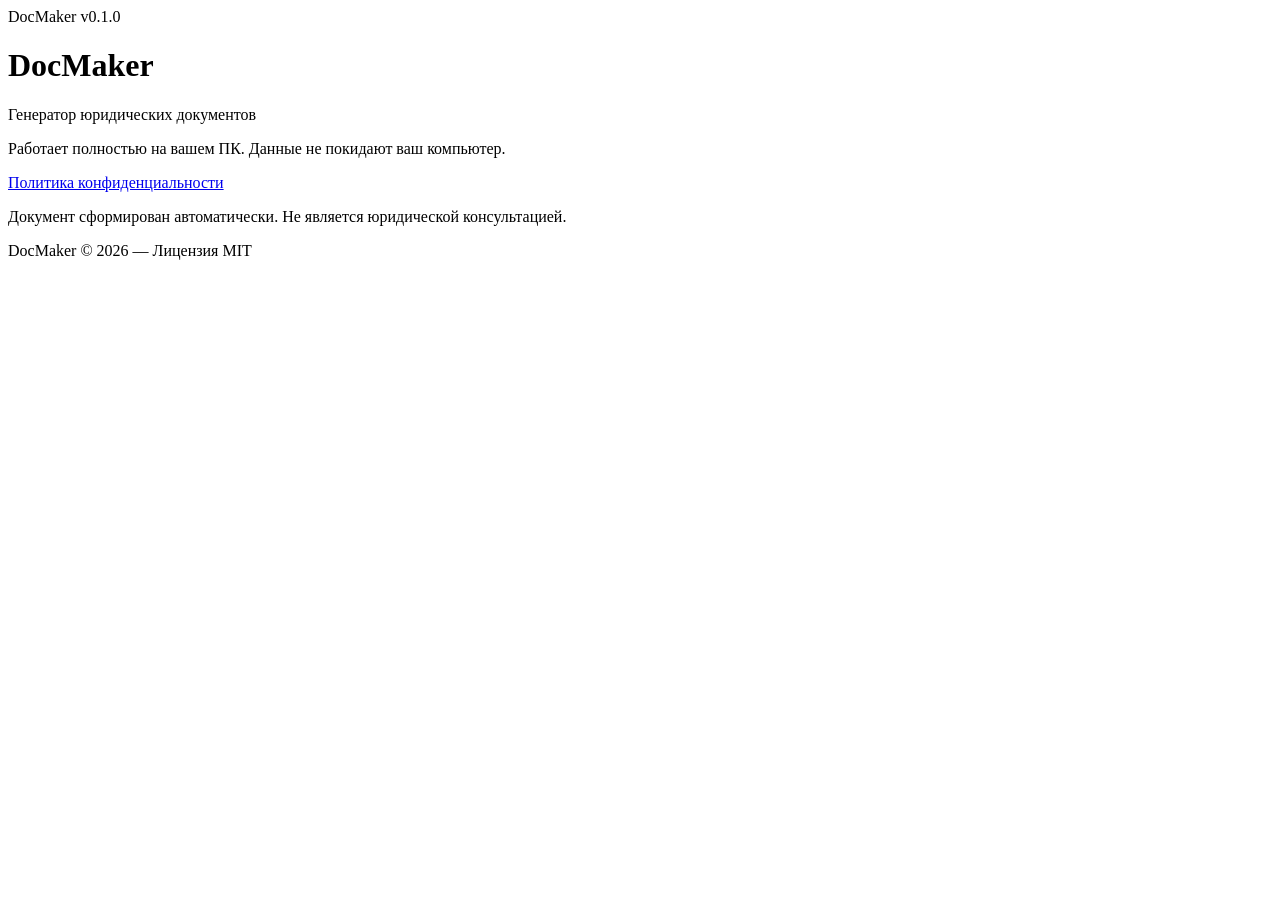
==== app/templates/index.html @ 93bdd225 "feat: complete UI, all 10 documents, PDF generation, proxy, tests, CI - Full document wizard with Bo" ====
<!DOCTYPE html>
<html lang="ru">
<head>
    <meta charset="UTF-8">
    <meta name="viewport" content="width=device-width, initial-scale=1.0">
    <title>DocMaker — Генератор юридических документов</title>
    <link rel="stylesheet" href="/static/css/bootstrap.min.css">
    <link rel="stylesheet" href="/static/css/main.css">
</head>
<body>
    <nav class="navbar navbar-dark bg-dark">
        <div class="container-fluid">
            <span class="navbar-brand mb-0 h1">DocMaker</span>
            <span class="navbar-text text-white small">v0.1.0</span>
        </div>
    </nav>

    <div id="app" class="container py-4">
        <div class="text-center py-5">
            <h1>DocMaker</h1>
            <p class="text-muted">Генератор юридических документов</p>
            <p class="text-muted small">Работает полностью на вашем ПК. Данные не покидают ваш компьютер.</p>
            <a href="/privacy" class="text-decoration-none small">Политика конфиденциальности</a>
        </div>
    </div>

    <footer class="bg-light py-3 mt-auto">
        <div class="container text-center">
            <p class="text-muted small mb-1">Документ сформирован автоматически. Не является юридической консультацией.</p>
            <p class="text-muted small mb-0">DocMaker © 2026 — Лицензия MIT</p>
        </div>
    </footer>

    <script src="/static/js/bootstrap.bundle.min.js"></script>
    <script src="/static/js/main.js"></script>
</body>
</html>
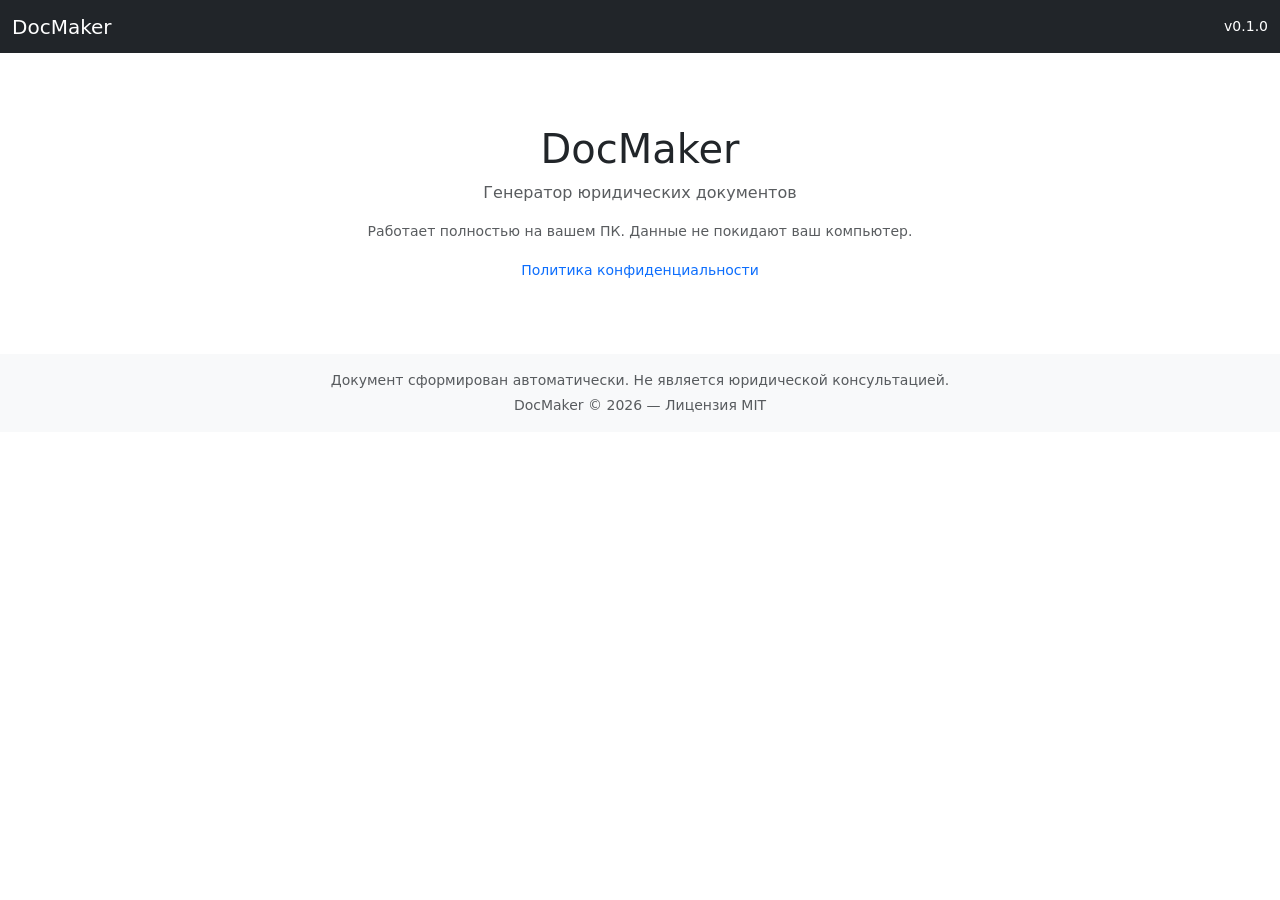
==== commit 6c6aac7e: "docs: add OFFLINE_SETUP.md and switch to Bootstrap CDN - Added offline setup instructions for Bootst" ====
--- a/app/templates/index.html
+++ b/app/templates/index.html
@@ -4,7 +4,8 @@
     <meta charset="UTF-8">
     <meta name="viewport" content="width=device-width, initial-scale=1.0">
     <title>DocMaker — Генератор юридических документов</title>
-    <link rel="stylesheet" href="/static/css/bootstrap.min.css">
+    <!-- Для production: скачайте Bootstrap локально и раскомментируйте строку ниже -->
+    <link rel="stylesheet" href="https://cdn.jsdelivr.net/npm/bootstrap@5.3.3/dist/css/bootstrap.min.css">
     <link rel="stylesheet" href="/static/css/main.css">
 </head>
 <body>
@@ -31,7 +32,7 @@
         </div>
     </footer>
 
-    <script src="/static/js/bootstrap.bundle.min.js"></script>
+    <script src="https://cdn.jsdelivr.net/npm/bootstrap@5.3.3/dist/js/bootstrap.bundle.min.js"></script>
     <script src="/static/js/main.js"></script>
 </body>
 </html>
